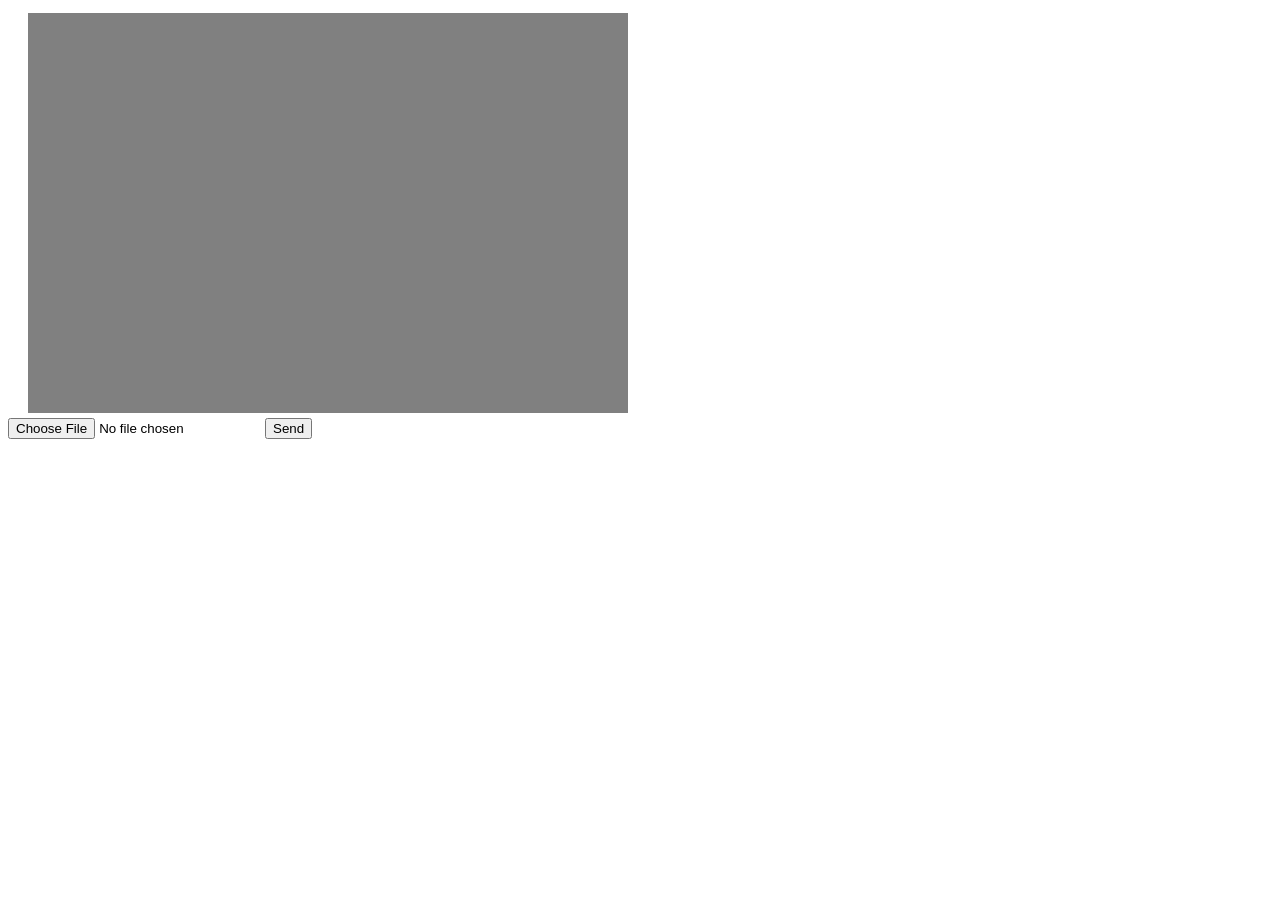
==== index.html @ 40e71fb2 "Initial Commit" ====
<!doctype html>
<html>
<head>
  <meta charset="UTF-8" />
  <title>Croppie</title>
  <link rel="stylesheet" type="text/css" href="style.css">
</head>
<body>

<form>
  <div id="upload-demo"></div>
  <input type="file" id="imgUpload" accept="image/jpeg">
  <button type="submit">Send</button>
</form>
</body>
</html>
---- style.css ----
#upload-demo{
  position: relative;
  top:5px;
  left:20px;
  height: 400px;
  width: 600px;
  margin-bottom: 10px;
  background-color: grey;
}
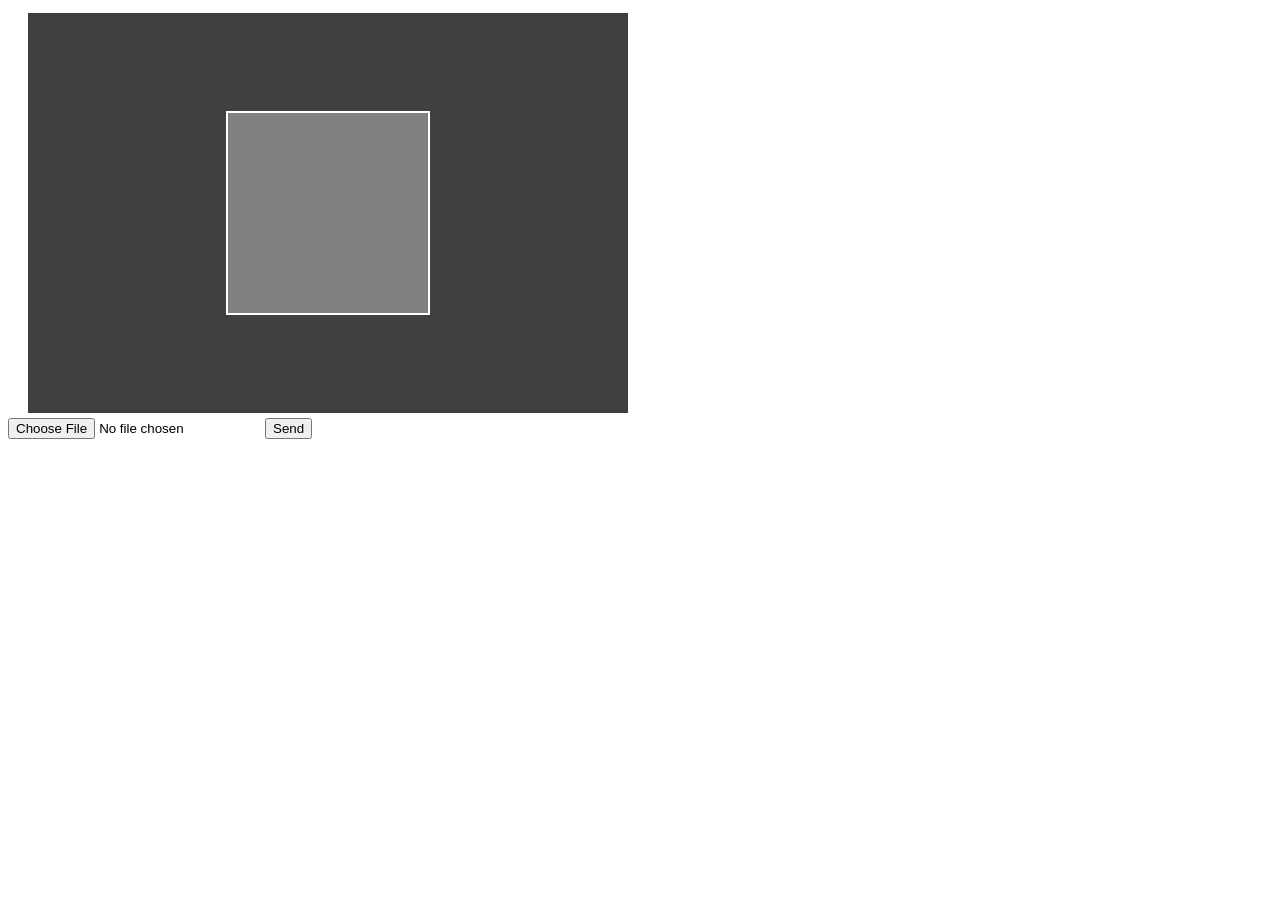
==== commit d12943b6: "Add croppie" ====
--- a/index.html
+++ b/index.html
@@ -3,14 +3,22 @@
 <head>
   <meta charset="UTF-8" />
   <title>Croppie</title>
-  <link rel="stylesheet" type="text/css" href="style.css">
+  <link rel="stylesheet" type="text/css" href="style.css">  
+  <script type="text/javascript" src="bower_components/Croppie/croppie.js"></script>
+  <link rel="stylesheet" type="text/css" href="bower_components/Croppie/croppie.css">
 </head>
 <body>
 
-<form>
+<!-- <form> -->
   <div id="upload-demo"></div>
-  <input type="file" id="imgUpload" accept="image/jpeg">
-  <button type="submit">Send</button>
-</form>
+  <input type="file" id="imgUpload" value="Choose a file" accept="image/jpeg">
+  <button id="cropUpload" >Send</button>
+<!-- </form> -->
+
+<script type="text/javascript" src="demo.js"></script>
+<script type="text/javascript">
+    Demo.init()
+</script>
+
 </body>
 </html>
--- a/bower_components/Croppie/croppie.css
+++ b/bower_components/Croppie/croppie.css
@@ -0,0 +1,179 @@
+.croppie-container {
+    width: 100%;
+    height: 100%;
+}
+.croppie-container .cr-image {
+	z-index: -1;
+	position: absolute;
+	top: 0;
+	left: 0;
+	transform-origin: 0 0;
+    max-width: none;
+}
+.croppie-container .cr-boundary {
+	position: relative;
+	overflow: hidden;
+	margin: 0 auto;
+	z-index: 1;
+    width: 100%;
+    height: 100%;
+}
+.croppie-container .cr-viewport {
+	position: absolute;
+	border: 2px solid #fff;
+	margin: auto;
+	top: 0;
+	bottom: 0;
+	right: 0;
+	left: 0;
+    box-shadow: 0 0 2000px 2000px rgba(0, 0, 0, 0.5);
+	z-index: 0;
+}
+.croppie-container .cr-original-image {
+    display: none;
+}
+.croppie-container .cr-vp-circle {
+	border-radius: 50%;
+}
+.croppie-container .cr-overlay {
+	z-index: 1;
+	position: absolute;
+	cursor: move;
+}
+.croppie-container .cr-slider-wrap {
+	width: 75%;
+	margin: 15px auto;
+	text-align: center;
+}
+.croppie-result {
+	position: relative; 
+	overflow: hidden;
+}
+.croppie-result img {
+	position: absolute;
+}
+.croppie-container .cr-image,
+.croppie-container .cr-overlay, 
+.croppie-container .cr-viewport {
+  -webkit-transform: translateZ(0);
+  -moz-transform: translateZ(0);
+  -ms-transform: translateZ(0);
+  transform: translateZ(0);
+}
+
+/*************************************/
+/***** STYLING RANGE INPUT ***********/
+/*************************************/
+/*http://brennaobrien.com/blog/2014/05/style-input-type-range-in-every-browser.html */
+/*************************************/
+
+.cr-slider {
+    -webkit-appearance: none;/*removes default webkit styles*/
+    /*border: 1px solid white; *//*fix for FF unable to apply focus style bug */
+    width: 300px;/*required for proper track sizing in FF*/
+    max-width: 100%;
+}
+.cr-slider::-webkit-slider-runnable-track {
+    width: 100%;
+    height: 3px;
+    background: rgba(0, 0, 0, 0.5);
+    border: 0;
+    border-radius: 3px;
+}
+.cr-slider::-webkit-slider-thumb {
+    -webkit-appearance: none;
+    border: none;
+    height: 16px;
+    width: 16px;
+    border-radius: 50%;
+    background: #ddd;
+    margin-top: -6px;
+}
+.cr-slider:focus {
+    outline: none;
+}
+/*
+.cr-slider:focus::-webkit-slider-runnable-track {
+    background: #ccc;
+}
+*/
+
+.cr-slider::-moz-range-track {
+    width: 100%;
+    height: 3px;
+    background: rgba(0, 0, 0, 0.5);
+    border: 0;
+    border-radius: 3px;
+}
+.cr-slider::-moz-range-thumb {
+    border: none;
+    height: 16px;
+    width: 16px;
+    border-radius: 50%;
+    background: #ddd;
+    margin-top: -6px;
+}
+
+/*hide the outline behind the border*/
+.cr-slider:-moz-focusring{
+    outline: 1px solid white;
+    outline-offset: -1px;
+}
+
+.cr-slider::-ms-track {
+    width: 300px;
+    height: 5px;
+    background: transparent;/*remove bg colour from the track, we'll use ms-fill-lower and ms-fill-upper instead */
+    border-color: transparent;/*leave room for the larger thumb to overflow with a transparent border */
+    border-width: 6px 0;
+    color: transparent;/*remove default tick marks*/
+}
+.cr-slider::-ms-fill-lower {
+    background: rgba(0, 0, 0, 0.5);
+    border-radius: 10px;
+}
+.cr-slider::-ms-fill-upper {
+    background: rgba(0, 0, 0, 0.5);
+    border-radius: 10px;
+}
+.cr-slider::-ms-thumb {
+    border: none;
+    height: 16px;
+    width: 16px;
+    border-radius: 50%;
+    background: #ddd;
+    margin-top:1px;
+}
+.cr-slider:focus::-ms-fill-lower {
+    background: rgba(0, 0, 0, 0.5);
+}
+.cr-slider:focus::-ms-fill-upper {
+    background: rgba(0, 0, 0, 0.5);
+}
+/*******************************************/
+
+/***********************************/
+/* Rotation Tools */
+/***********************************/
+.cr-rotate-controls {
+    position: absolute;
+    bottom: 5px;
+    left: 5px;
+    z-index: 1;
+}
+.cr-rotate-controls button {
+    border: 0;
+    background: none;
+}
+.cr-rotate-controls i:before {
+    display: inline-block;
+    font-style: normal;
+    font-weight: 900;
+    font-size: 22px;
+}
+.cr-rotate-l i:before {
+    content: '↺';
+}
+.cr-rotate-r i:before {
+    content: '↻';
+}
